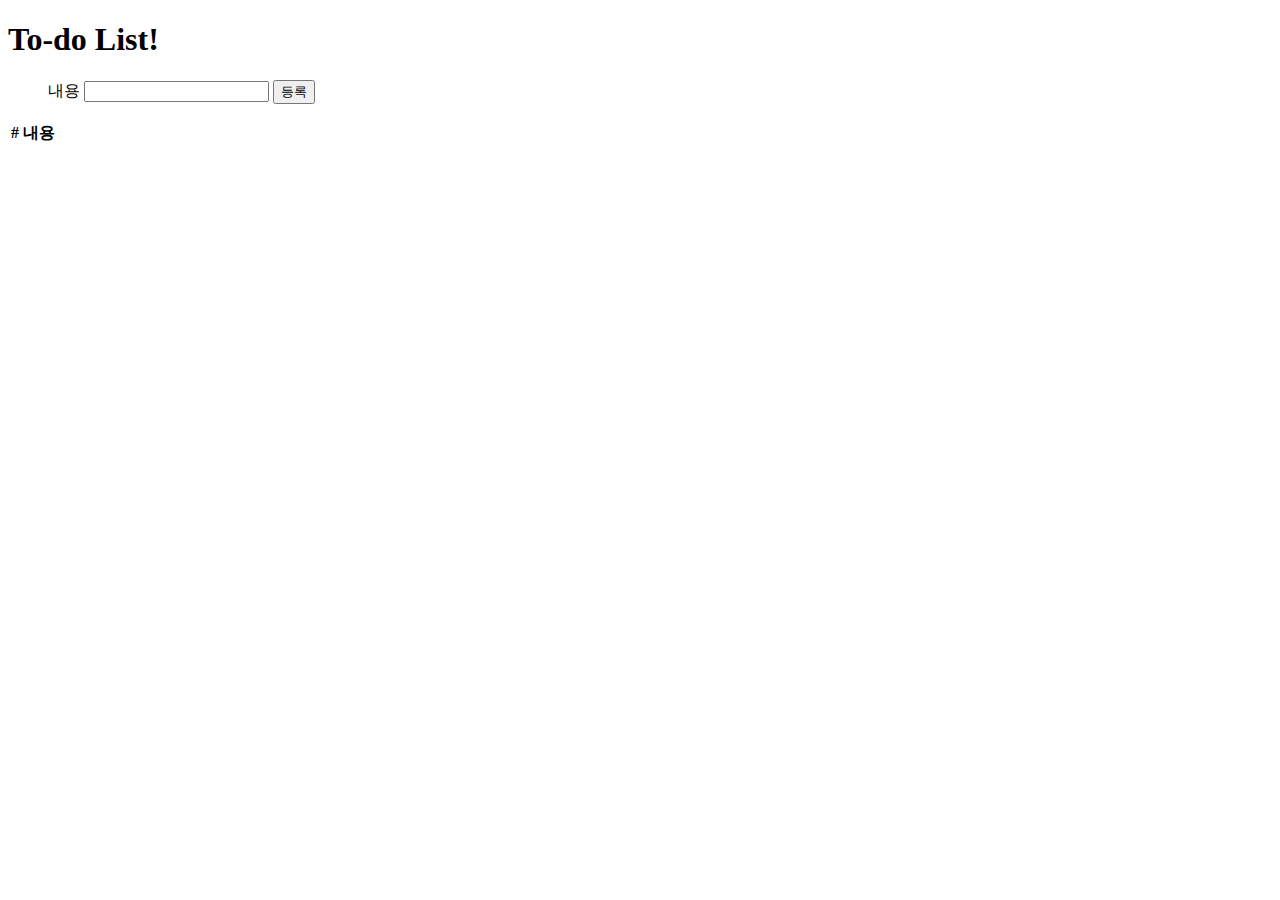
==== src/main/resources/templates/home.html @ 9ad414ed "Implements CR \n create, read" ====
<!DOCTYPE html>
<html xmlns:th="http://www.thymeleaf.org">
<head>
    <meta charset="UTF-8">
    <title>To-do List</title>
</head>
<body>
    <h1>To-do List!</h1>

    <dir class="container">
        <form action="/addElement" method="post">
            <div class="form-group">
                <label for="content">내용</label>
                <input type="text" id="content" name="content"/>
                <button type="submit">등록</button>
            </div>
        </form>
    </dir>

    <div class="container">
        <div>
            <table>
                <thead>
                <tr>
                    <th>#</th>
                    <th>내용</th>
                </tr>
                </thead>
                <tbody>
                <tr th:each="element : ${elements}">
                    <td th:text="${element.id}"></td>
                    <td th:text="${element.content}"></td>
                </tr>
                </tbody>
            </table>
        </div>
    </div> <!-- /container -->

</body>
</html>
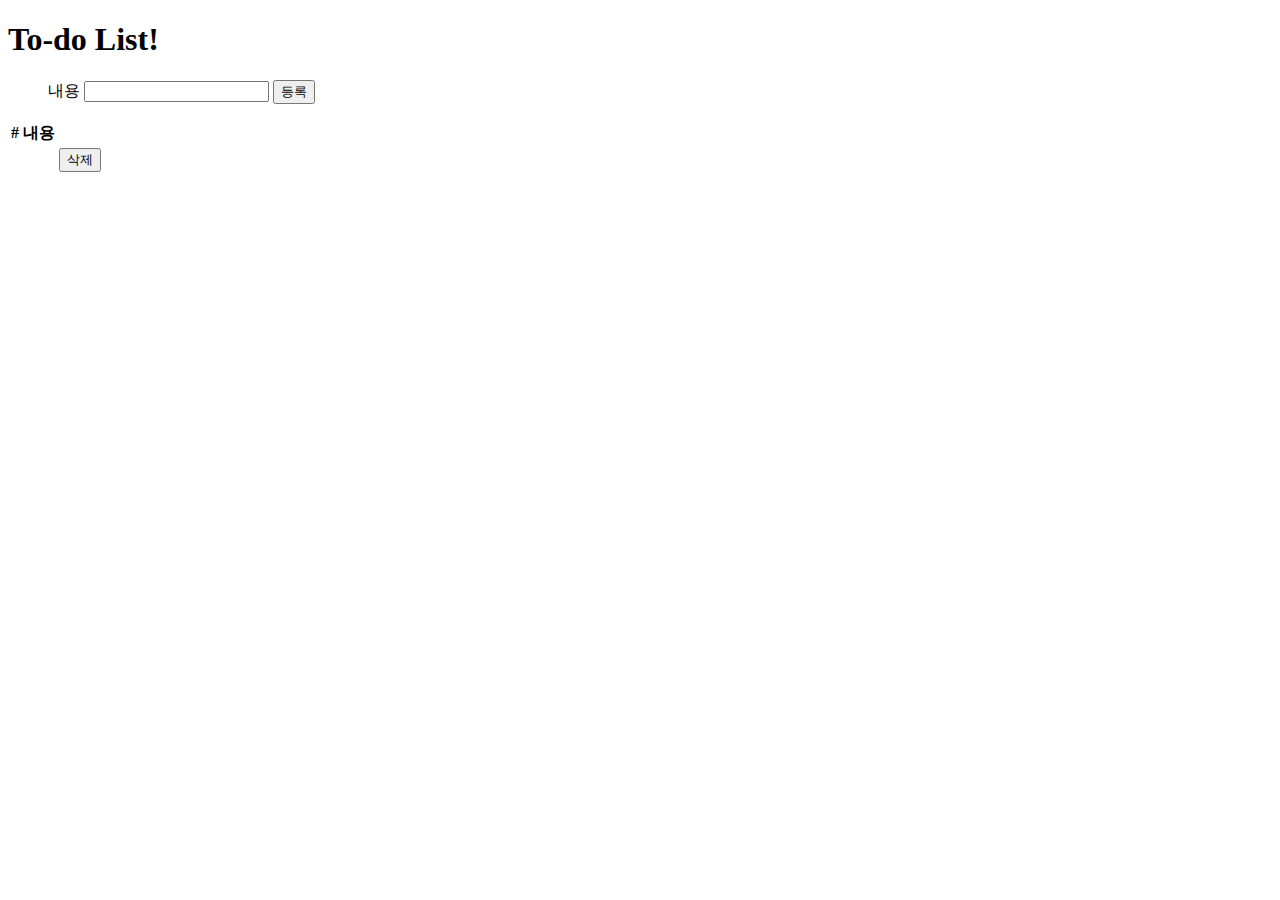
==== commit f9909277: "implements deleting elment" ====
--- a/src/main/resources/templates/home.html
+++ b/src/main/resources/templates/home.html
@@ -1,40 +1,47 @@
-<!DOCTYPE html>
-<html xmlns:th="http://www.thymeleaf.org">
-<head>
-    <meta charset="UTF-8">
-    <title>To-do List</title>
-</head>
-<body>
-    <h1>To-do List!</h1>
-
-    <dir class="container">
-        <form action="/addElement" method="post">
-            <div class="form-group">
-                <label for="content">내용</label>
-                <input type="text" id="content" name="content"/>
-                <button type="submit">등록</button>
-            </div>
-        </form>
-    </dir>
-
-    <div class="container">
-        <div>
-            <table>
-                <thead>
-                <tr>
-                    <th>#</th>
-                    <th>내용</th>
-                </tr>
-                </thead>
-                <tbody>
-                <tr th:each="element : ${elements}">
-                    <td th:text="${element.id}"></td>
-                    <td th:text="${element.content}"></td>
-                </tr>
-                </tbody>
-            </table>
-        </div>
-    </div> <!-- /container -->
-
-</body>
+<!DOCTYPE html>
+<html xmlns:th="http://www.thymeleaf.org">
+<head>
+    <meta charset="UTF-8">
+    <title>To-do List</title>
+</head>
+<body>
+    <h1>To-do List!</h1>
+
+    <dir class="container">
+        <form action="/addElement" method="post">
+            <div class="form-group">
+                <label for="content">내용</label>
+                <input type="text" id="content" name="content"/>
+                <button type="submit">등록</button>
+            </div>
+        </form>
+    </dir>
+
+    <div class="container">
+        <div>
+            <table>
+                <thead>
+                <tr>
+                    <th>#</th>
+                    <th>내용</th>
+                </tr>
+                </thead>
+                <tbody>
+                <tr th:each="element : ${elements}">
+                    <td th:text="${element.id}"></td>
+                    <td th:text="${element.content}"></td>
+                    <td>
+                        <form id="delete-form" th:action="@{'/delete/' + ${element.id}}" method="post">
+                            <input type="hidden" name="_method" value="delete"/>
+                            <button id="delete-btn">삭제</button>
+                        </form>
+                    </td>
+
+                </tr>
+                </tbody>
+            </table>
+        </div>
+    </div> <!-- /container -->
+
+</body>
 </html>